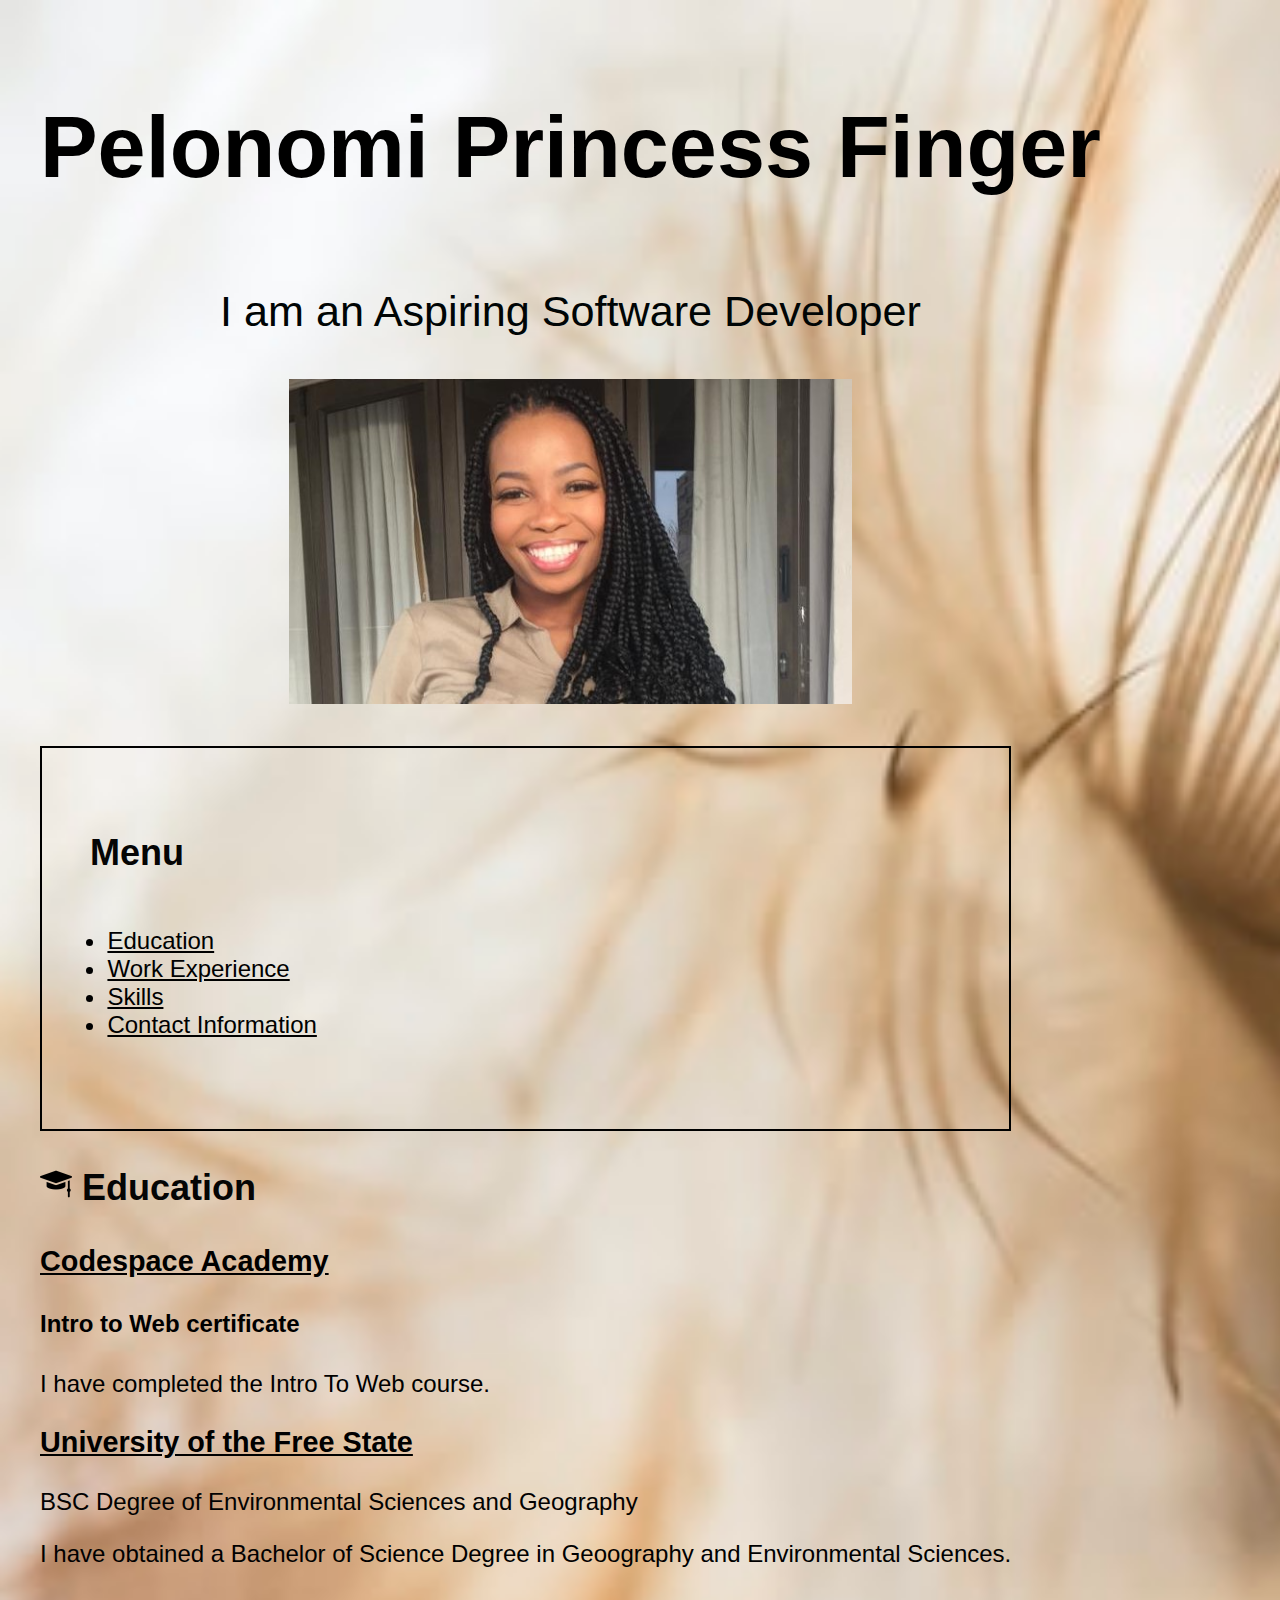
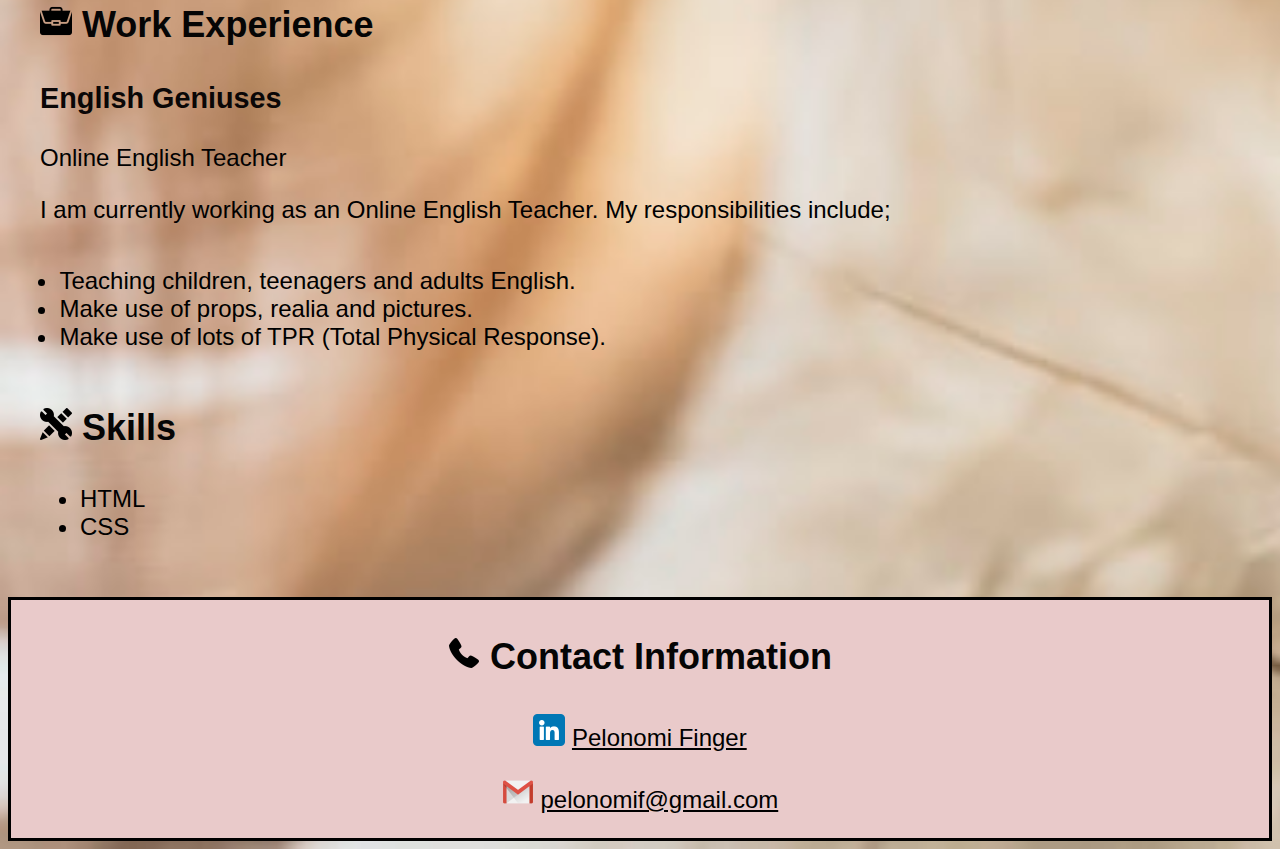
==== resume 10.html @ 1410f269 "Added bootstrap cards and their respective classes" ====
<!DOCTYPE html>
<html>
<head>
    <meta charset="utf-8">
    <meta name="viewport" content="width=device-width, initial-scale=1.0">
    <title> Pelonomi's Resume</title>

    <link href="https://cdn.jsdelivr.net/npm/bootstrap@5.1.3/dist/css/bootstrap.min.css" rel="stylesheet" integrity="sha384-1BmE4kWBq78iYhFldvKuhfTAU6auU8tT94WrHftjDbrCEXSU1oBoqyl2QvZ6jIW3" crossorigin="anonymous">
    
    
    <link rel="stylesheet" type="text/css" href="css\stylesheet.css">
    
    
</head>
<style>
        body{
            background-image: url("images/angel.jpg");
            background-repeat: no-repeat;
            background-size: cover;
        }
</style>   

<body>
   
   <div class="container">
        <div class="profile"> 
            <header id="heading">
                <h1 class="display-2">Pelonomi Princess Finger</h1>   
                    <p class="selfintro"> I am an Aspiring Software Developer</p>
                    
                        <picture>
                            <source media="(max-width:700px)" srcset="images\Pelo-small.jpeg">
                            <source media="(max-width:1200px)" srcset="images\Pelo-medium.jpeg">
                            <img src="images\Pelo-large.jpeg"  class="img-fluid" alt="Pelonomi's Profile Photo"  >
                        </picture>
            </header> 
        </div>
  </div>
</body>



<main class="main">
 
 <div class="container"> 
   <div class="row">  


    <div class="sidebar">   
      <aside class="col-sm-4">
    
        <nav>
                <p>
                    <p class="h2" id="Menu">Menu</p>
                        <ul class="navmenu">
                            <li> <a href="#education">Education</a></li>
                            <li> <a href="#workexperience">Work Experience</a></li>
                            <li> <a href="#skills">Skills</a></li>
                            <li> <a href="#contactinformation">Contact Information</a></li>
                        </ul>
                </p>
            
        </nav> 
      </aside>
    </div>
  

    
      
        <article class="col-md-8">
            <div class="mt-md-5" >   
                
                    
                    <p class="h2" id="education"><img class="icons float-left" src="images\mortarboard.png"> Education</p>
                        <p class="h3"><a href="https://www.codespace.co.za/" target="_blank" >Codespace Academy </a> </p>
                            <h4>Intro to Web certificate</h4>
                                <p> I have completed the Intro To Web course.</p> 
                        <p class="h3"> <a href="https://www.ufs.ac.za/" target="_blank">University of the Free State </a> </p>
                            <p class="h4">BSC Degree of Environmental Sciences and Geography</p>
                                <p>I have obtained a Bachelor of Science Degree in Geoography and Environmental Sciences. </p>
    
                    <p class="h2"  id="workexperience"><img class="icons float-left" src="images\portfolio.png"> Work Experience</p>
                        <p class="h3">English Geniuses</p>   
                            <p class="h4"> Online English Teacher</p>
                                <p>I am currently working as an Online English Teacher. My responsibilities include; </p> 
                                   
                                    <ul class="list-unstyled"> 
                                        <li> Teaching children, teenagers and adults English. </li>
                                        <li> Make use of props, realia and pictures.</li>  
                                        <li> Make use of lots of TPR (Total Physical Response).</li> 
                                    </ul>
            <div class="card">
                    <p class="h2" id="skills"><img class="icons float-left" src="images\skills.png"> Skills</p>
                            <ul class="list-group list-group-flush">    
                                <li class="list-group-item">HTML</li>
                                <li class="list-group-item">CSS</li>
                            </ul>
            
            </div>
            </article>
    </div>
  </div>  
 
</main>         
<footer>
    <div class="container">  
      <div class="card">
        <div class="card-body">
             

                <p class="h2"  id="contactinformation"> <img class="icons" src="images\phone-call.png"> Contact Information</p>
                <p><img class="icons" src="images\linkedin.png" width="20" height="20"> <a href="https://www.linkedin.com/in/pelonomi-finger-825265156/" target="_blank"> Pelonomi Finger</a> </p>
                <p><img class="icons" src="images\gmail.png" width="20" height="20"> <a href="mailto:mailto:pelonomif@gmail.com" target="_blank"> pelonomif@gmail.com</a></p>
      
            
        </div>
      </div> 
    </div> 
</footer>

        
    <script src="https://cdn.jsdelivr.net/npm/bootstrap@5.1.3/dist/js/bootstrap.bundle.min.js" integrity="sha384-ka7Sk0Gln4gmtz2MlQnikT1wXgYsOg+OMhuP+IlRH9sENBO0LRn5q+8nbTov4+1p" crossorigin="anonymous"></script>
    </body>
    
</html>
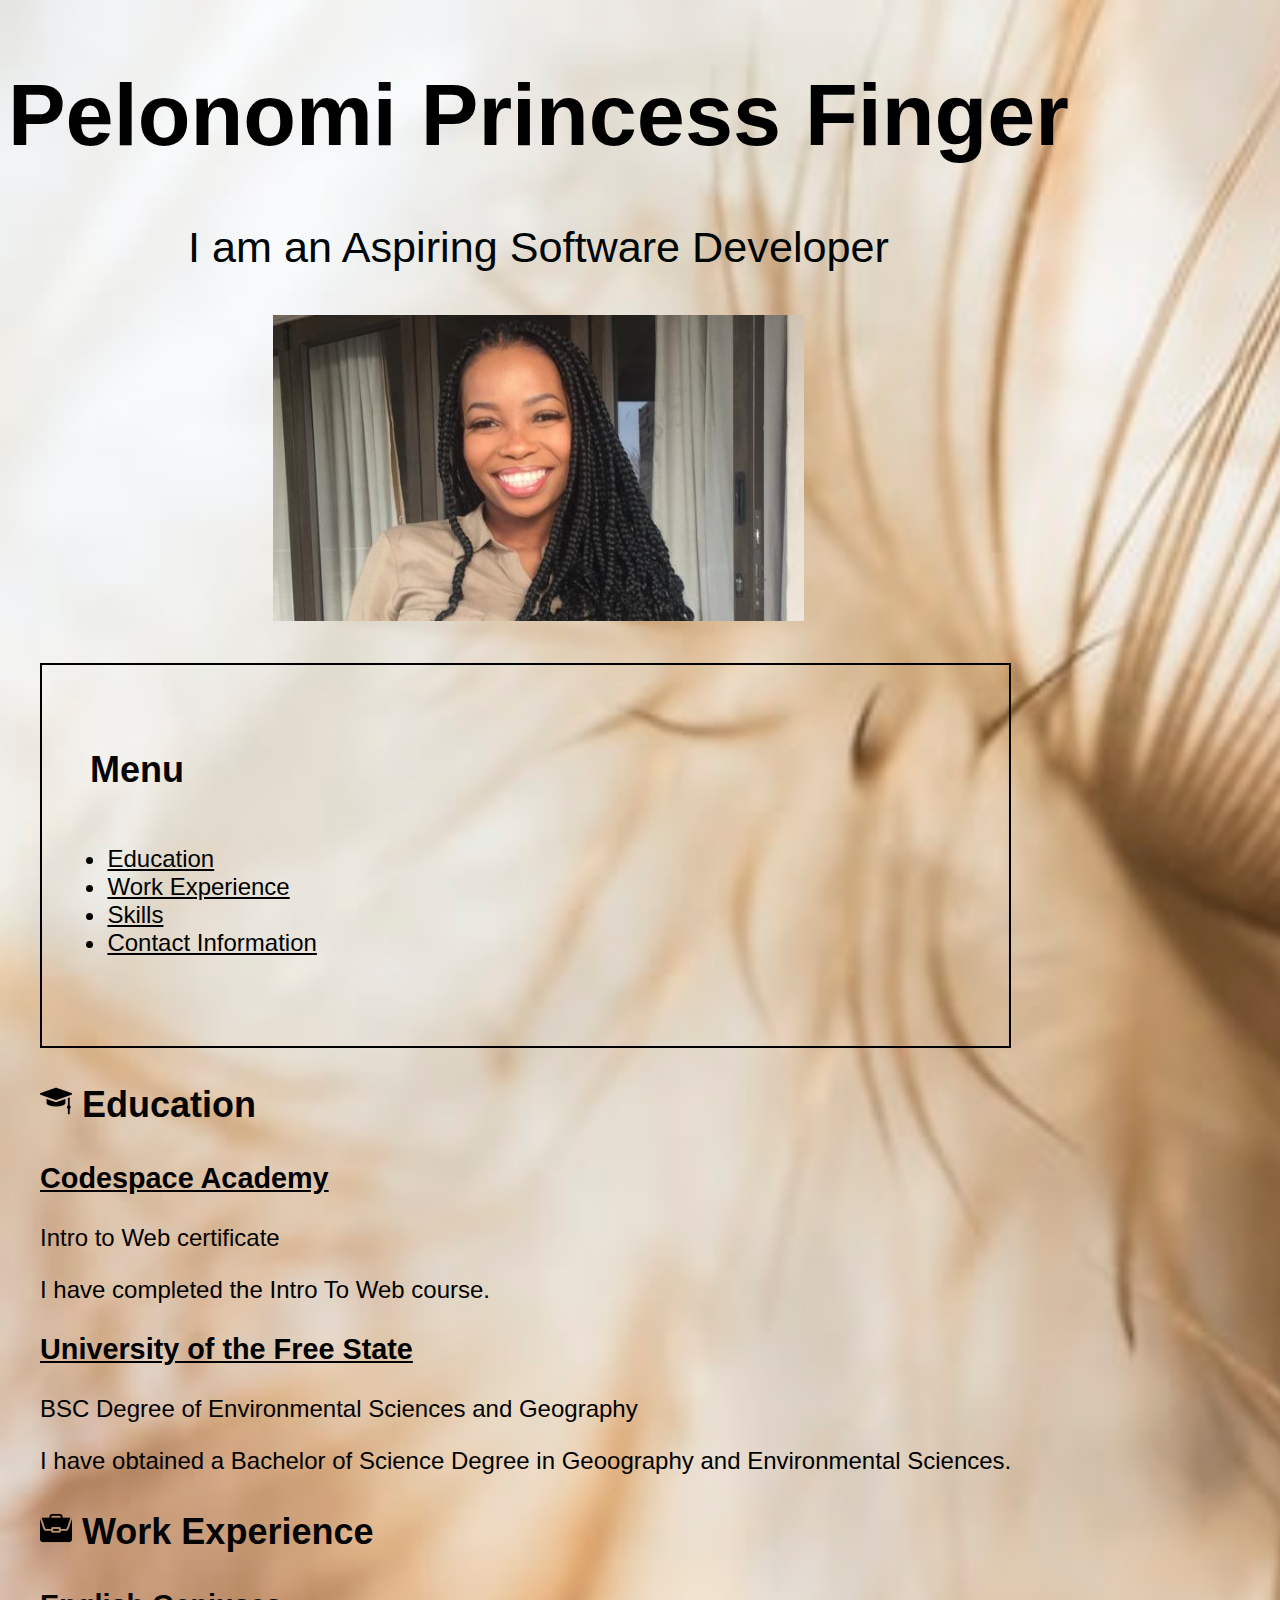
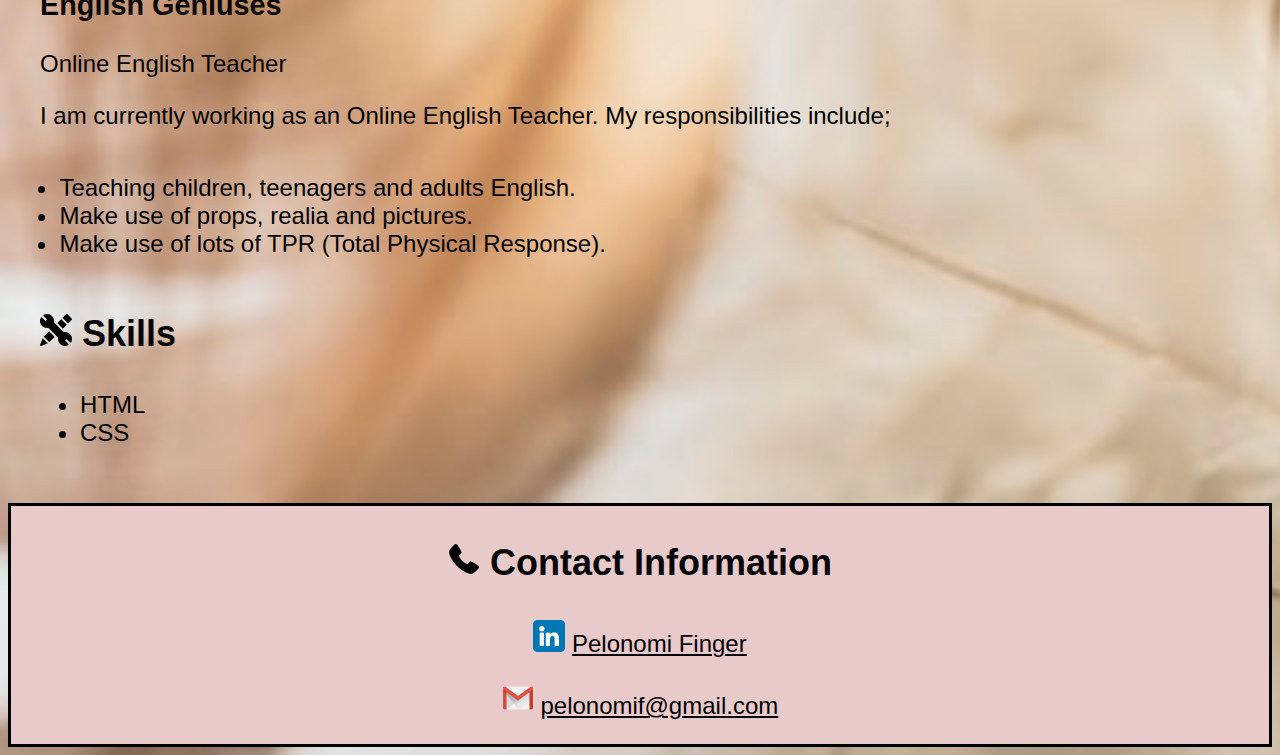
==== commit fda1bca3: "Added bootstrap's jumbotron classes" ====
--- a/resume 10.html
+++ b/resume 10.html
@@ -21,21 +21,22 @@
 </style>   
 
 <body>
-   
-   <div class="container">
-        <div class="profile"> 
-            <header id="heading">
-                <h1 class="display-2">Pelonomi Princess Finger</h1>   
-                    <p class="selfintro"> I am an Aspiring Software Developer</p>
-                    
-                        <picture>
-                            <source media="(max-width:700px)" srcset="images\Pelo-small.jpeg">
-                            <source media="(max-width:1200px)" srcset="images\Pelo-medium.jpeg">
-                            <img src="images\Pelo-large.jpeg"  class="img-fluid" alt="Pelonomi's Profile Photo"  >
-                        </picture>
-            </header> 
+    <div class="jumbotron jumbotron-fluid">    
+        <div class="container">
+                <div class="profile"> 
+                    <header id="heading">
+                        <h1 class="display-1">Pelonomi Princess Finger</h1>   
+                            <p class="selfintro"> I am an Aspiring Software Developer</p>
+                            
+                                <picture>
+                                    <source media="(max-width:700px)" srcset="images\Pelo-small.jpeg">
+                                    <source media="(max-width:1200px)" srcset="images\Pelo-medium.jpeg">
+                                    <img src="images\Pelo-large.jpeg"  class="img-fluid" alt="Pelonomi's Profile Photo"  >
+                                </picture>
+                    </header> 
+                </div>
         </div>
-  </div>
+    </div>
 </body>
 
 
@@ -73,7 +74,7 @@
                     
                     <p class="h2" id="education"><img class="icons float-left" src="images\mortarboard.png"> Education</p>
                         <p class="h3"><a href="https://www.codespace.co.za/" target="_blank" >Codespace Academy </a> </p>
-                            <h4>Intro to Web certificate</h4>
+                            <p class="h4">Intro to Web certificate</p>
                                 <p> I have completed the Intro To Web course.</p> 
                         <p class="h3"> <a href="https://www.ufs.ac.za/" target="_blank">University of the Free State </a> </p>
                             <p class="h4">BSC Degree of Environmental Sciences and Geography</p>
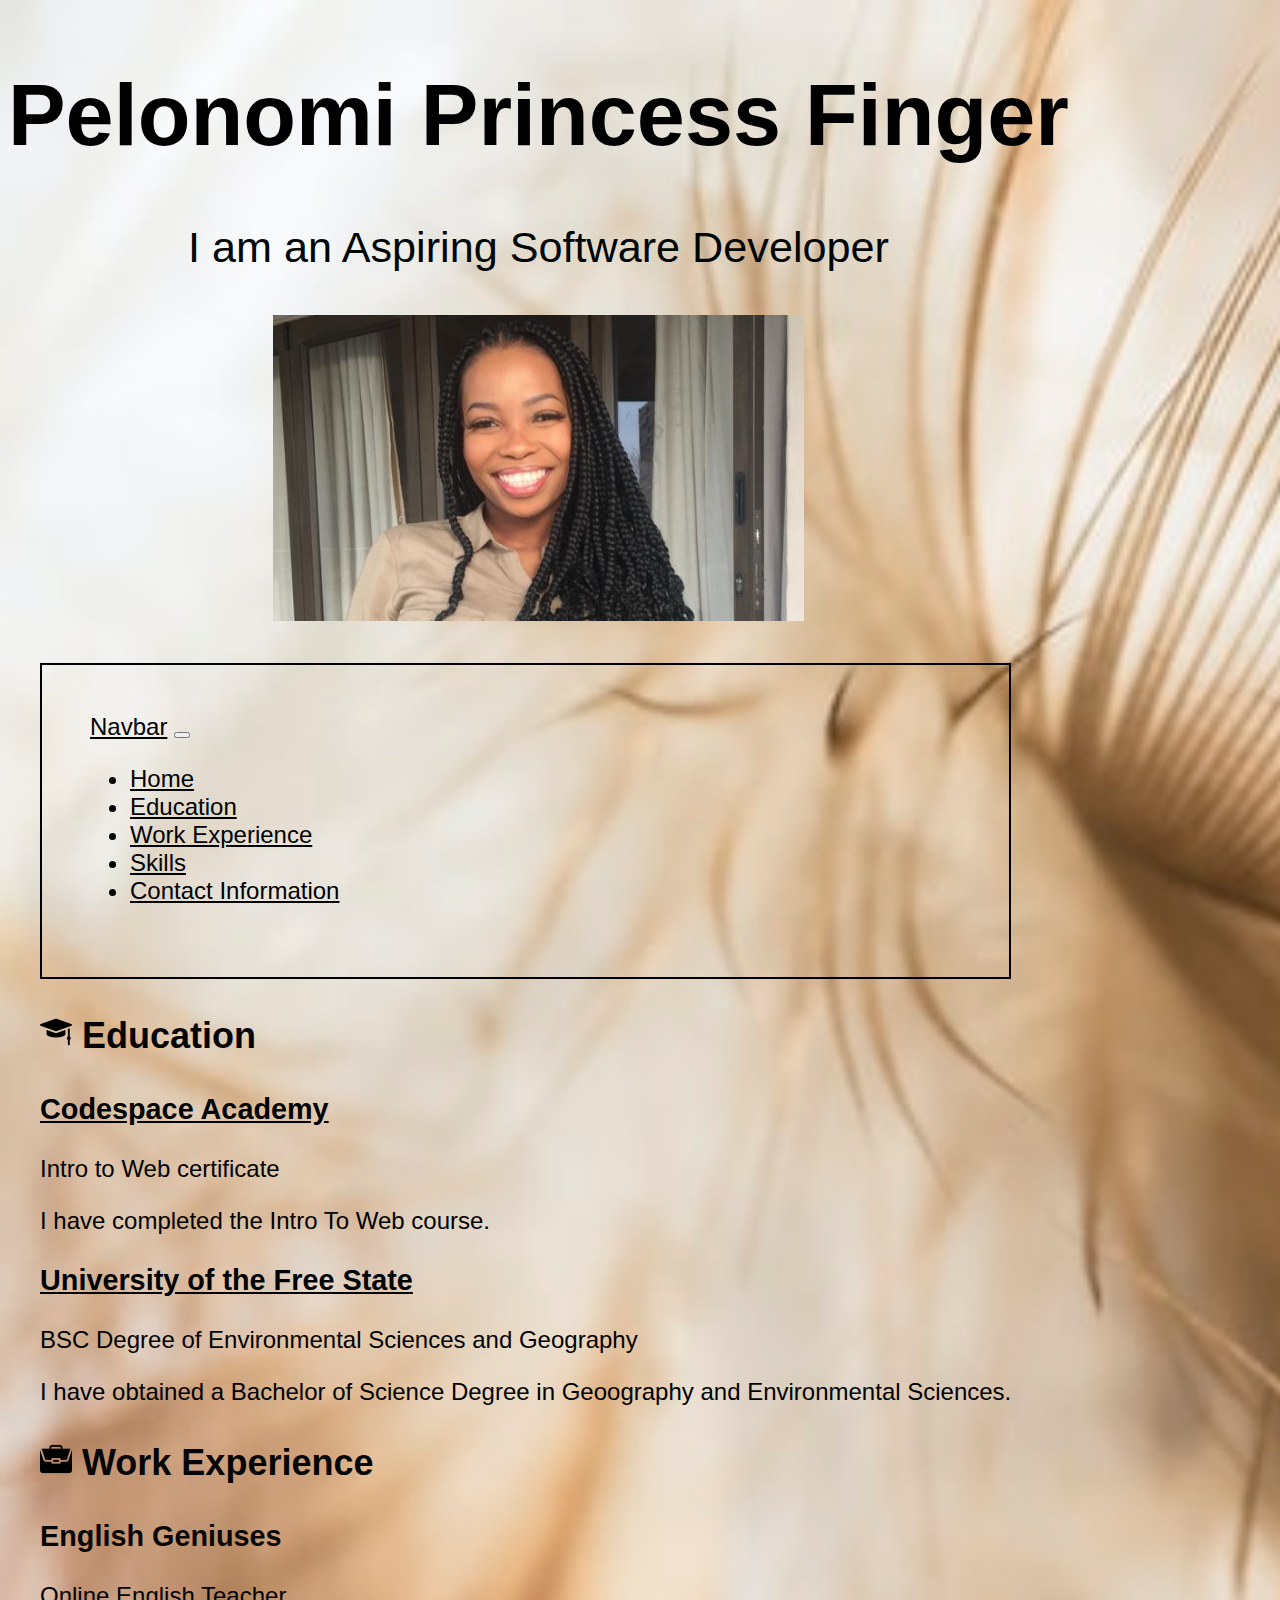
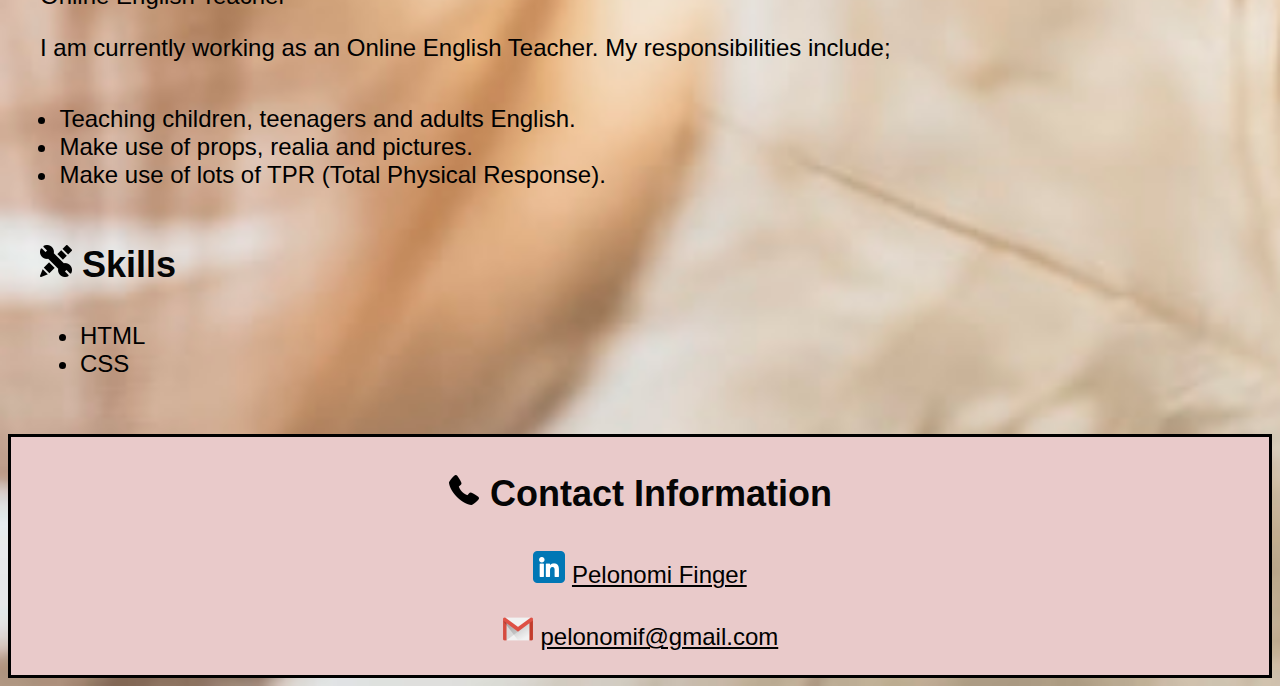
==== commit a5fb2f00: "Added navbar" ====
--- a/resume 10.html
+++ b/resume 10.html
@@ -50,17 +50,30 @@
     <div class="sidebar">   
       <aside class="col-sm-4">
     
-        <nav>
-                <p>
-                    <p class="h2" id="Menu">Menu</p>
-                        <ul class="navmenu">
-                            <li> <a href="#education">Education</a></li>
-                            <li> <a href="#workexperience">Work Experience</a></li>
-                            <li> <a href="#skills">Skills</a></li>
-                            <li> <a href="#contactinformation">Contact Information</a></li>
-                        </ul>
-                </p>
-            
+        <nav class="navbar navbar-expand-lg navbar-light bg-light">
+            <a class="navbar-brand" href="#">Navbar</a>
+            <button class="navbar-toggler" type="button" data-toggle="collapse" data-target="#navbarNavDropDown" aria-controls="navbarNavDropDown" aria-expanded="false" aria-label="Toggle navigation">
+                <span class="navbar-toggler-icon"></span>
+            </button>
+                <ul class="nav nav-pills"> 
+                    <li class="nav-item active">
+                        <a class="nav-link" href="#">Home</a>
+                    </li>       
+                    <li class="nav-item">
+                        <a class="nav-link" href="#education">Education</a>
+                    </li>        
+                    <li class="nav-item">
+                        <a class="nav-link" href="#workexperience">Work Experience</a>
+                    </li>        
+                    <li class="nav-item">
+                        <a class="nav-link" href="#skills">Skills</a>
+                    </li>        
+                    <li class="nav-item">
+                        <a class="nav-link" href="#contactinformation">Contact Information</a>
+                    </li>        
+                </ul>
+              
+
         </nav> 
       </aside>
     </div>
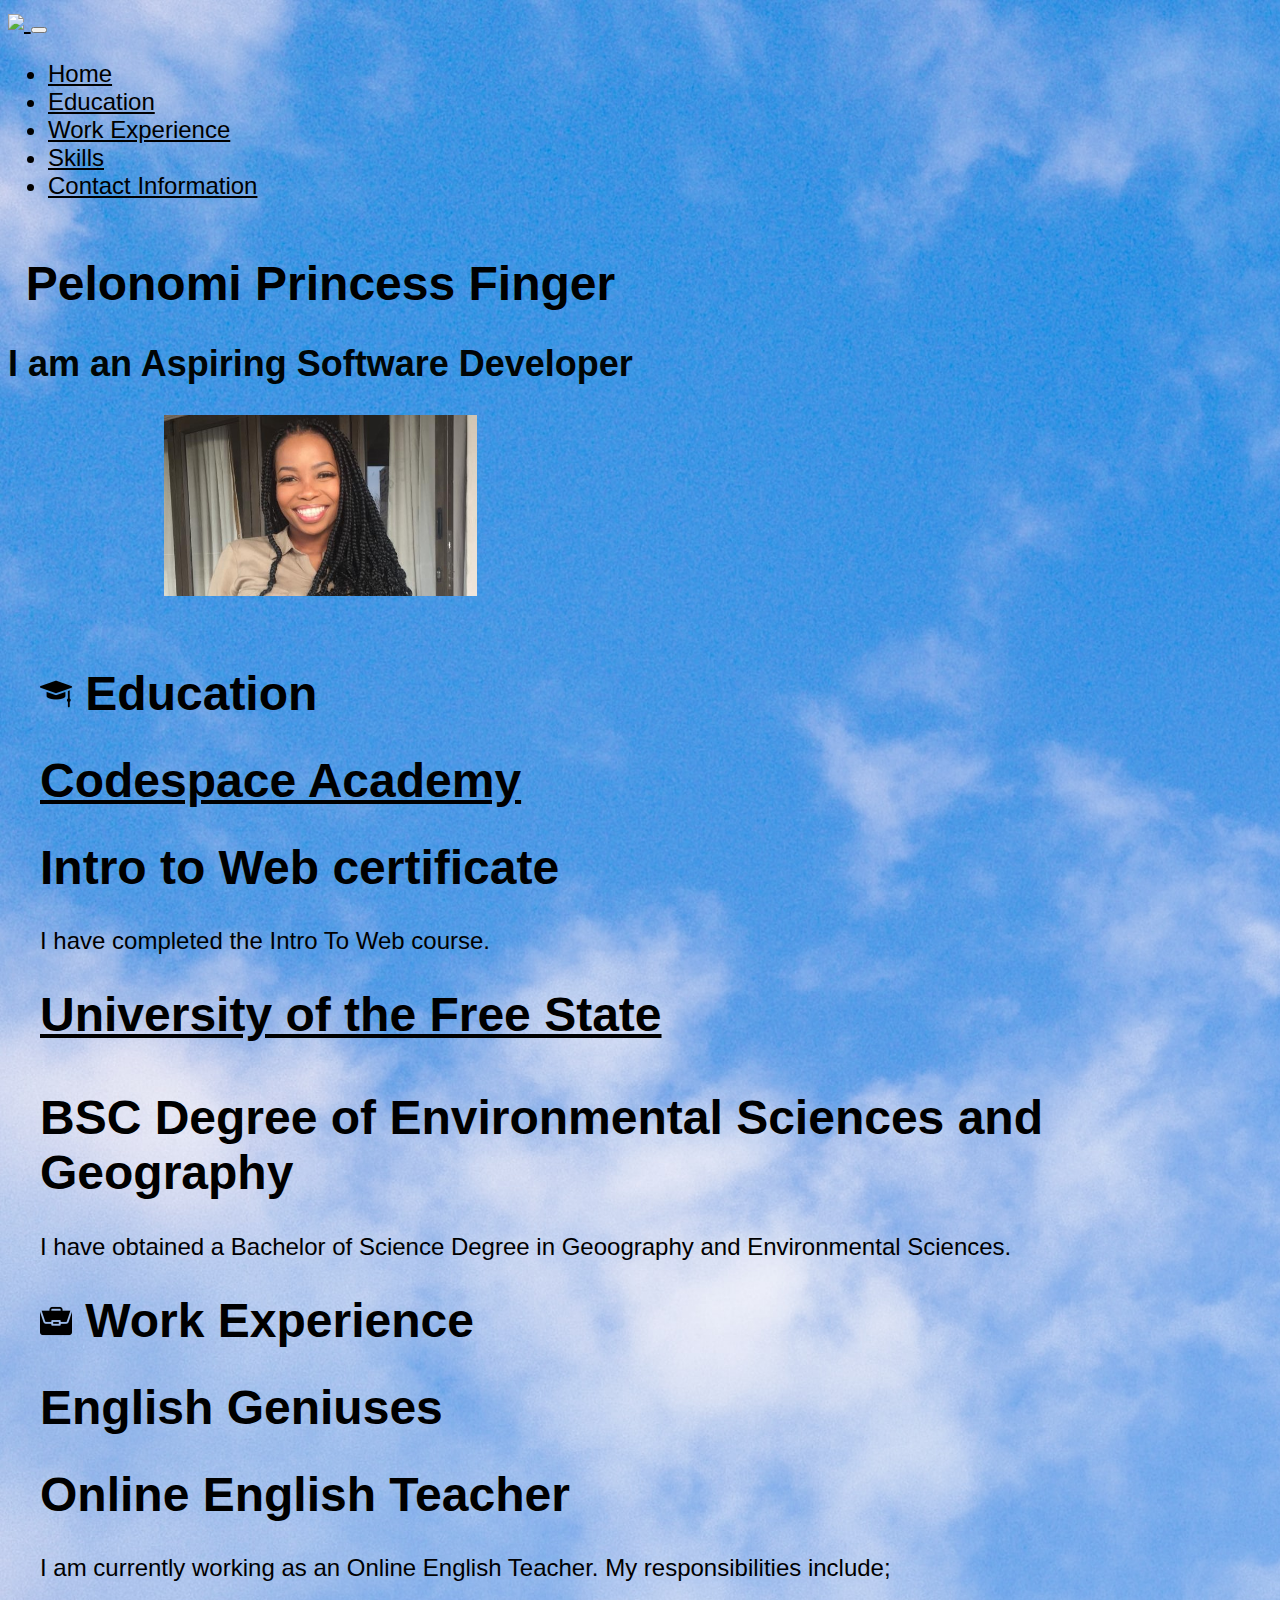
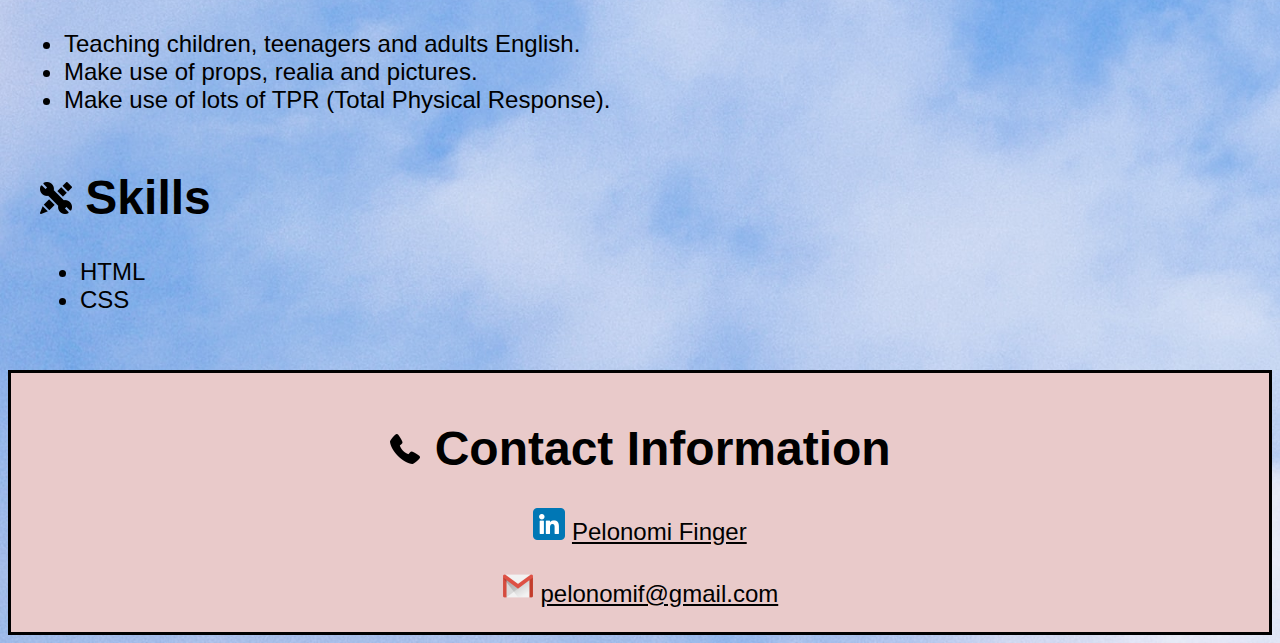
==== commit bc43de49: "Added background image to css and edited the navbar" ====
--- a/resume 10.html
+++ b/resume 10.html
@@ -10,15 +10,43 @@
     
     <link rel="stylesheet" type="text/css" href="css\stylesheet.css">
     
-    
+      
 </head>
-<style>
-        body{
-            background-image: url("images/angel.jpg");
-            background-repeat: no-repeat;
-            background-size: cover;
-        }
-</style>   
+
+
+
+<nav class="navbar navbar-expand-lg navbar-light bg-light">
+    <div class="container-fluid">
+      <a class="navbar-brand" href="#"><img src="/images/Pelonomi.jpeg"</a>
+      <button class="navbar-toggler" type="button" data-bs-toggle="collapse" data-bs-target="#navbarNav" aria-controls="navbarNav" aria-expanded="false" aria-label="Toggle navigation">
+        <span class="navbar-toggler-icon"></span>
+      </button>
+      <div class="collapse navbar-collapse" id="navbarNav">
+        <ul class="navbar-nav">
+          <li class="nav-item">
+            <a class="nav-link active" aria-current="page" href="#home">Home</a>
+          </li>
+          <li class="nav-item">
+            <a class="nav-link" href="#education">Education</a>
+          </li>
+          <li class="nav-item">
+            <a class="nav-link" href="#work-experience">Work Experience </a>
+          </li>
+          <li class="nav-item">
+            <a class="nav-link" href="#skills">Skills</a>
+          </li>
+          <li class="nav-item">
+            <a class="nav-link" href="#contact-information">Contact Information</a>
+          </li>
+        </ul>
+      </div>
+    </div>
+  </nav>
+
+
+
+
+
 
 <body>
     <div class="jumbotron jumbotron-fluid">    
@@ -26,7 +54,7 @@
                 <div class="profile"> 
                     <header id="heading">
                         <h1 class="display-1">Pelonomi Princess Finger</h1>   
-                            <p class="selfintro"> I am an Aspiring Software Developer</p>
+                            <h2 class="selfintro"> I am an Aspiring Software Developer</h2>
                             
                                 <picture>
                                     <source media="(max-width:700px)" srcset="images\Pelo-small.jpeg">
@@ -40,62 +68,27 @@
 </body>
 
 
+ 
 
+  
 <main class="main">
- 
- <div class="container"> 
-   <div class="row">  
-
-
-    <div class="sidebar">   
-      <aside class="col-sm-4">
-    
-        <nav class="navbar navbar-expand-lg navbar-light bg-light">
-            <a class="navbar-brand" href="#">Navbar</a>
-            <button class="navbar-toggler" type="button" data-toggle="collapse" data-target="#navbarNavDropDown" aria-controls="navbarNavDropDown" aria-expanded="false" aria-label="Toggle navigation">
-                <span class="navbar-toggler-icon"></span>
-            </button>
-                <ul class="nav nav-pills"> 
-                    <li class="nav-item active">
-                        <a class="nav-link" href="#">Home</a>
-                    </li>       
-                    <li class="nav-item">
-                        <a class="nav-link" href="#education">Education</a>
-                    </li>        
-                    <li class="nav-item">
-                        <a class="nav-link" href="#workexperience">Work Experience</a>
-                    </li>        
-                    <li class="nav-item">
-                        <a class="nav-link" href="#skills">Skills</a>
-                    </li>        
-                    <li class="nav-item">
-                        <a class="nav-link" href="#contactinformation">Contact Information</a>
-                    </li>        
-                </ul>
-              
-
-        </nav> 
-      </aside>
-    </div>
-  
-
     
       
         <article class="col-md-8">
             <div class="mt-md-5" >   
                 
                     
-                    <p class="h2" id="education"><img class="icons float-left" src="images\mortarboard.png"> Education</p>
-                        <p class="h3"><a href="https://www.codespace.co.za/" target="_blank" >Codespace Academy </a> </p>
-                            <p class="h4">Intro to Web certificate</p>
+                    <h1 class="display-4" id="education"><img class="icons float-left" src="images\mortarboard.png"> Education</h1>
+                        <h1 class="display-5"><a href="https://www.codespace.co.za/" target="_blank" >Codespace Academy </a> </h1>
+                            <h1 class="display-6">Intro to Web certificate</h1>
                                 <p> I have completed the Intro To Web course.</p> 
-                        <p class="h3"> <a href="https://www.ufs.ac.za/" target="_blank">University of the Free State </a> </p>
-                            <p class="h4">BSC Degree of Environmental Sciences and Geography</p>
+                        <h1 class="display-5 $display-font-weight: 5rem; "> <a href="https://www.ufs.ac.za/" target="_blank">University of the Free State </a> </p>
+                            <h1 class="display-6">BSC Degree of Environmental Sciences and Geography</h1>
                                 <p>I have obtained a Bachelor of Science Degree in Geoography and Environmental Sciences. </p>
     
-                    <p class="h2"  id="workexperience"><img class="icons float-left" src="images\portfolio.png"> Work Experience</p>
-                        <p class="h3">English Geniuses</p>   
-                            <p class="h4"> Online English Teacher</p>
+                    <h1 class="display-4" id="work-experience"><img class="icons float-left" src="images\portfolio.png"> Work Experience</h1>
+                        <h1 class="display-5">English Geniuses</h1>   
+                            <h1 class="display-6"> Online English Teacher</h1>
                                 <p>I am currently working as an Online English Teacher. My responsibilities include; </p> 
                                    
                                     <ul class="list-unstyled"> 
@@ -104,7 +97,7 @@
                                         <li> Make use of lots of TPR (Total Physical Response).</li> 
                                     </ul>
             <div class="card">
-                    <p class="h2" id="skills"><img class="icons float-left" src="images\skills.png"> Skills</p>
+                    <h1 class="display-4" id="skills"><img class="icons float-left" src="images\skills.png"> Skills</h1>
                             <ul class="list-group list-group-flush">    
                                 <li class="list-group-item">HTML</li>
                                 <li class="list-group-item">CSS</li>
@@ -120,12 +113,12 @@
     <div class="container">  
       <div class="card">
         <div class="card-body">
-             
+            <div class="box">
 
-                <p class="h2"  id="contactinformation"> <img class="icons" src="images\phone-call.png"> Contact Information</p>
+                <h1 class="display-4" id="contact-information"> <img class="icons" src="images\phone-call.png"> Contact Information</h1>
                 <p><img class="icons" src="images\linkedin.png" width="20" height="20"> <a href="https://www.linkedin.com/in/pelonomi-finger-825265156/" target="_blank"> Pelonomi Finger</a> </p>
                 <p><img class="icons" src="images\gmail.png" width="20" height="20"> <a href="mailto:mailto:pelonomif@gmail.com" target="_blank"> pelonomif@gmail.com</a></p>
-      
+            </div>
             
         </div>
       </div> 
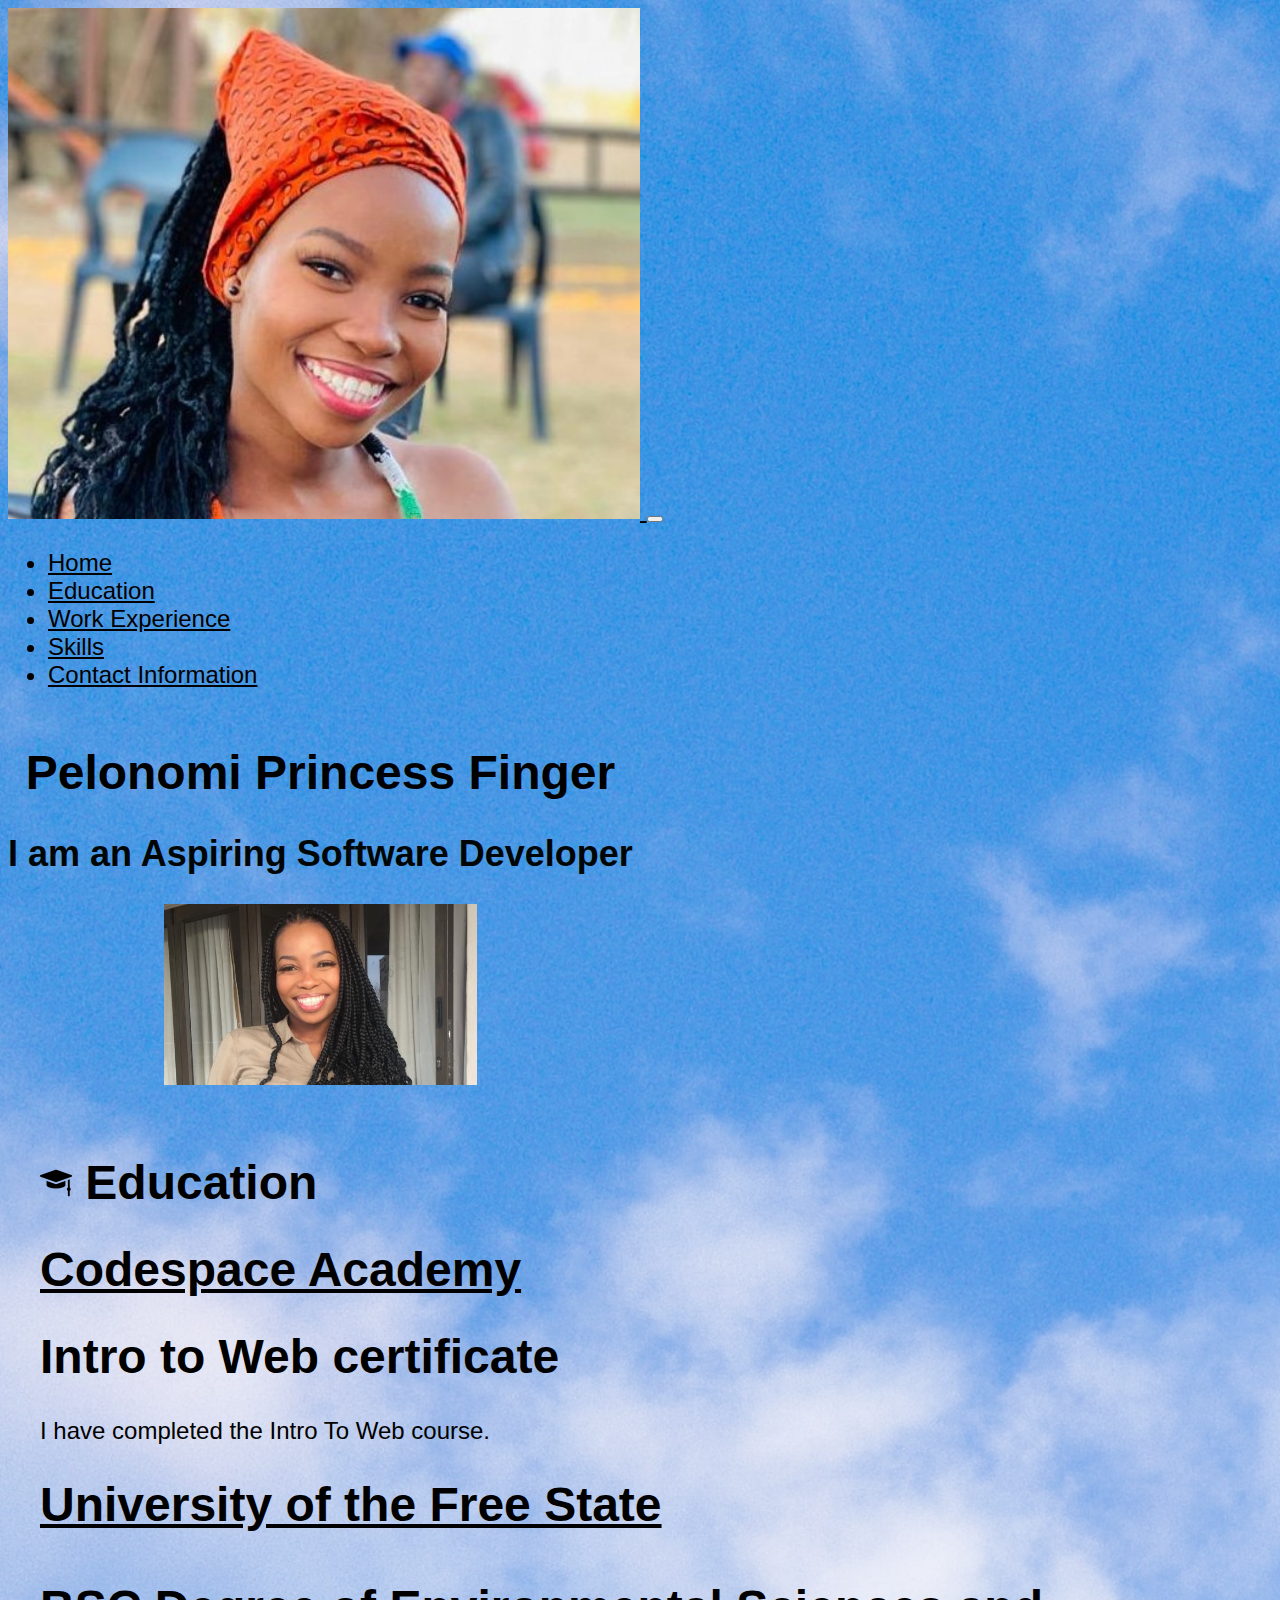
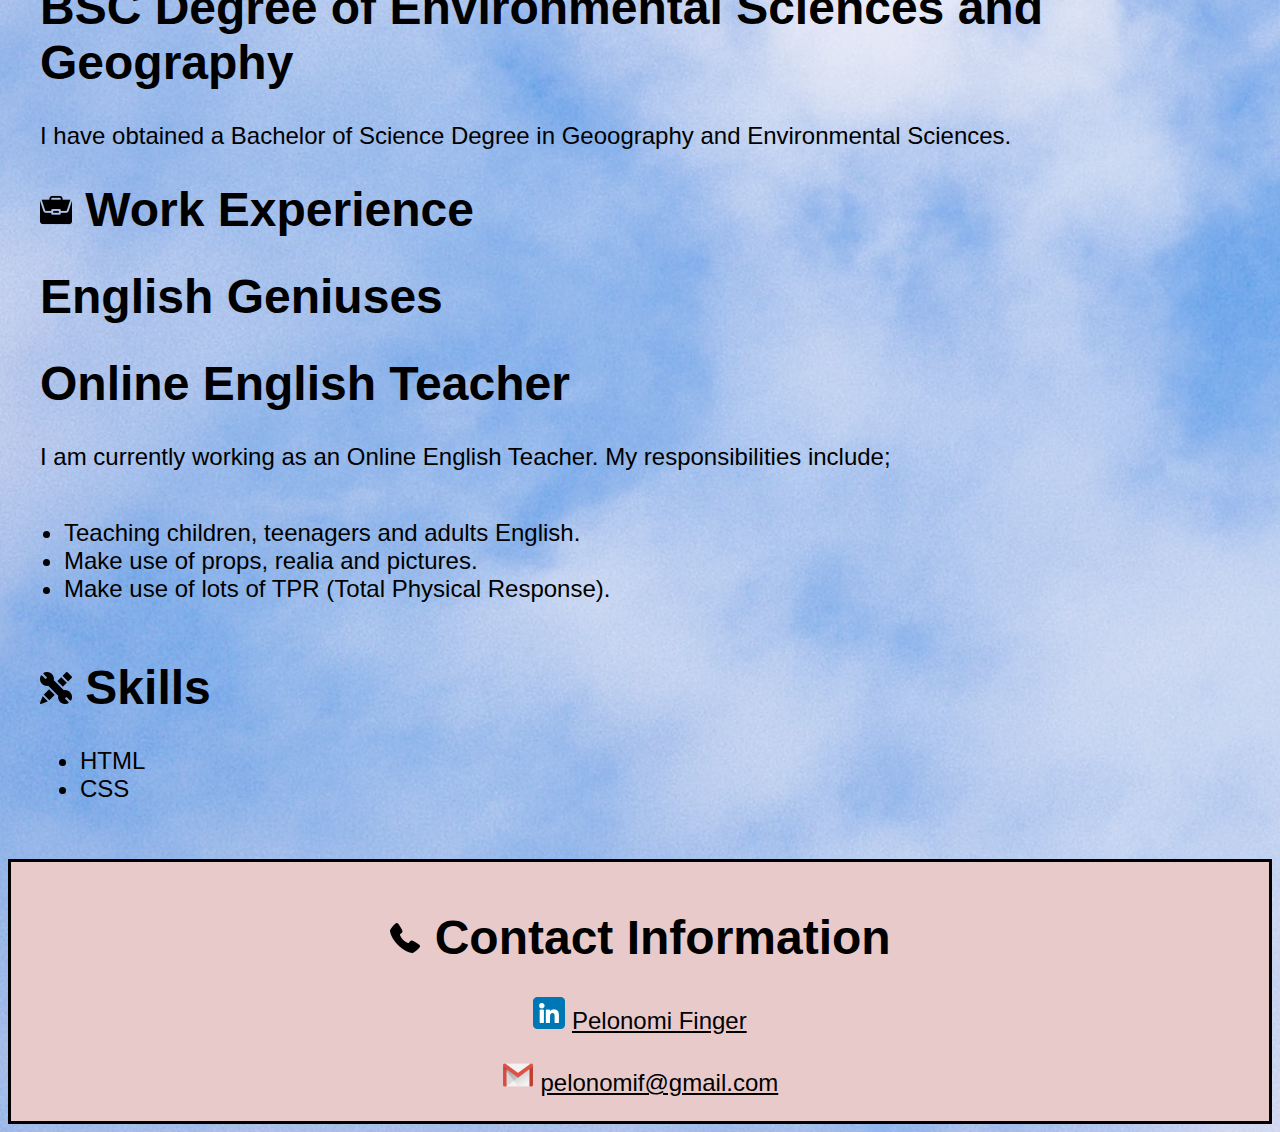
==== commit c931ac1b: "Added image for navbar" ====
--- a/resume 10.html
+++ b/resume 10.html
@@ -17,7 +17,7 @@
 
 <nav class="navbar navbar-expand-lg navbar-light bg-light">
     <div class="container-fluid">
-      <a class="navbar-brand" href="#"><img src="/images/Pelonomi.jpeg"</a>
+      <a class="navbar-brand" href="#"><img src="/images/Pelonomi.jpeg" class="rounded-circle"> </a>
       <button class="navbar-toggler" type="button" data-bs-toggle="collapse" data-bs-target="#navbarNav" aria-controls="navbarNav" aria-expanded="false" aria-label="Toggle navigation">
         <span class="navbar-toggler-icon"></span>
       </button>
@@ -44,11 +44,11 @@
   </nav>
 
 
+<body>
 
 
 
 
-<body>
     <div class="jumbotron jumbotron-fluid">    
         <div class="container">
                 <div class="profile"> 
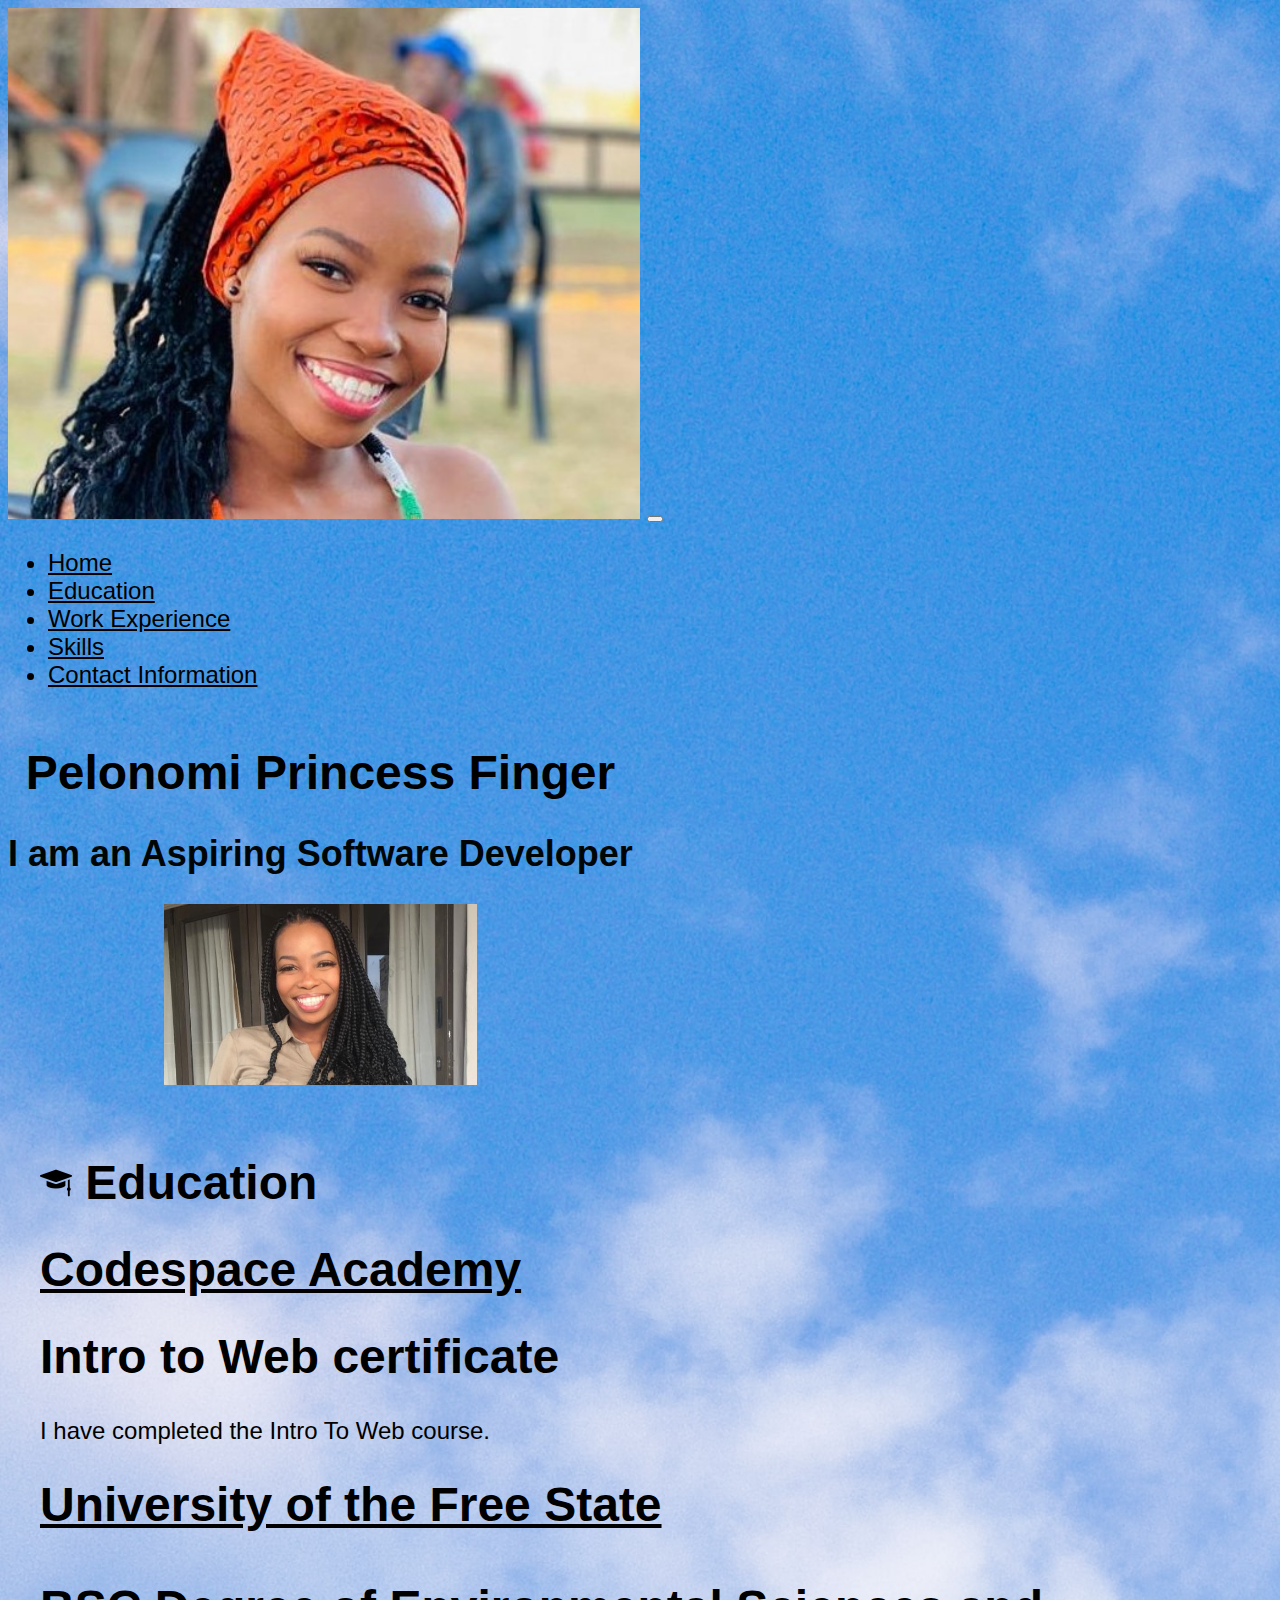
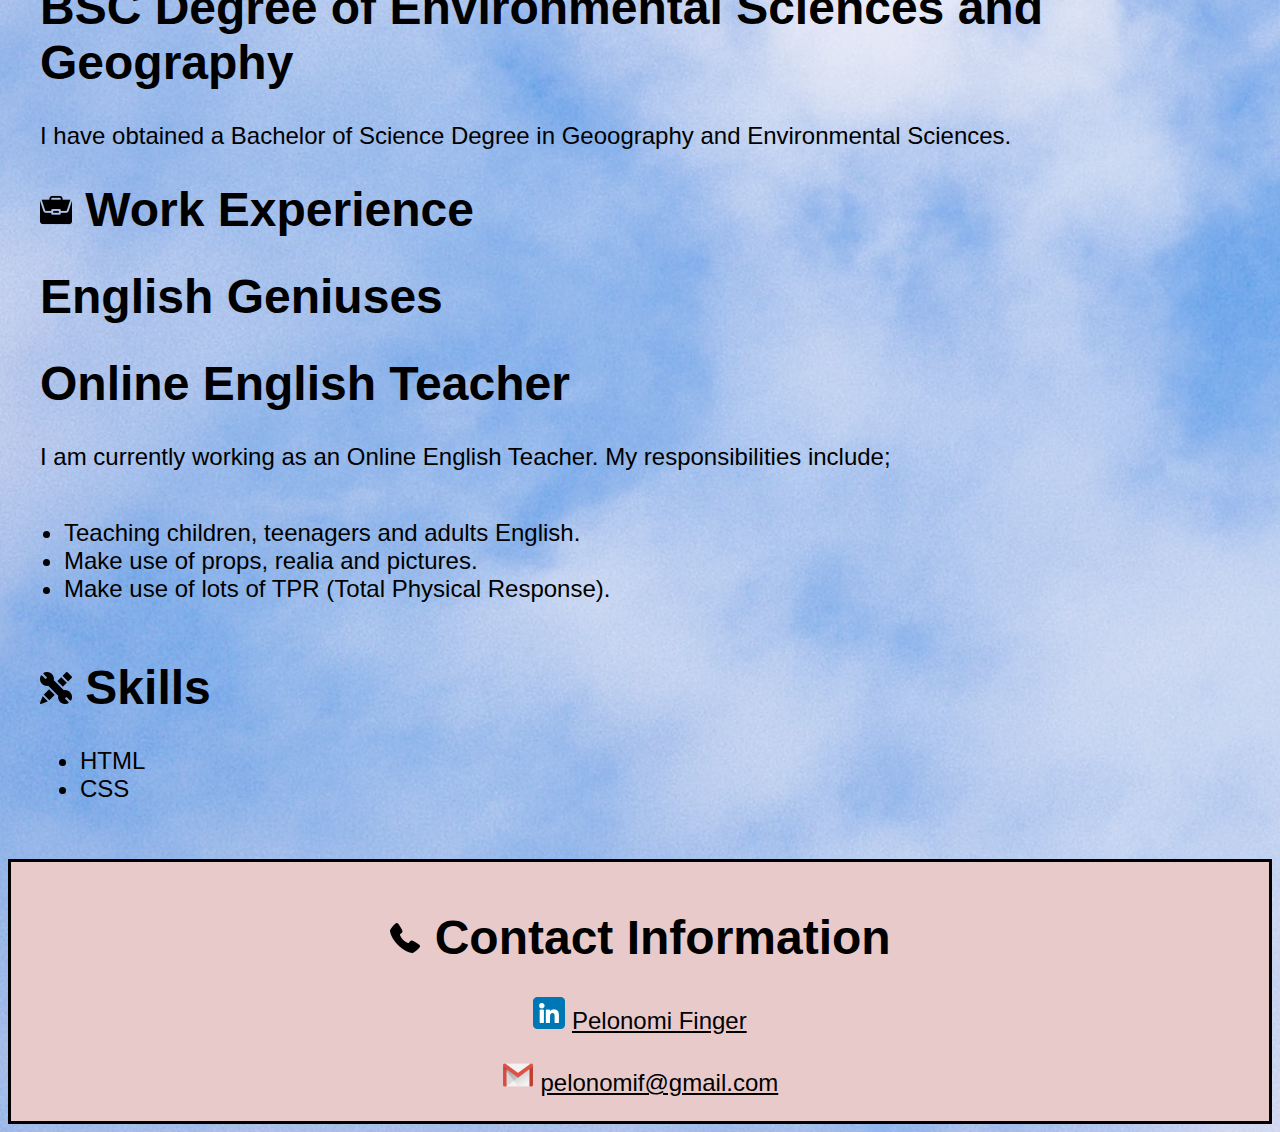
==== commit c0493607: "Added padding and margins" ====
--- a/resume 10.html
+++ b/resume 10.html
@@ -17,7 +17,7 @@
 
 <nav class="navbar navbar-expand-lg navbar-light bg-light">
     <div class="container-fluid">
-      <a class="navbar-brand" href="#"><img src="/images/Pelonomi.jpeg" class="rounded-circle"> </a>
+      <a class="navbar-brand" href="#"><img src="/images/Pelonomi.jpeg" class="rounded-circle mx-auto w-25 h-25"></a>
       <button class="navbar-toggler" type="button" data-bs-toggle="collapse" data-bs-target="#navbarNav" aria-controls="navbarNav" aria-expanded="false" aria-label="Toggle navigation">
         <span class="navbar-toggler-icon"></span>
       </button>
@@ -51,9 +51,9 @@
 
     <div class="jumbotron jumbotron-fluid">    
         <div class="container">
-                <div class="profile"> 
+                <div class="profile position-relative ps-5 ms-5"> 
                     <header id="heading">
-                        <h1 class="display-1">Pelonomi Princess Finger</h1>   
+                        <h1 class="display-1 mt-4">Pelonomi Princess Finger</h1>   
                             <h2 class="selfintro"> I am an Aspiring Software Developer</h2>
                             
                                 <picture>
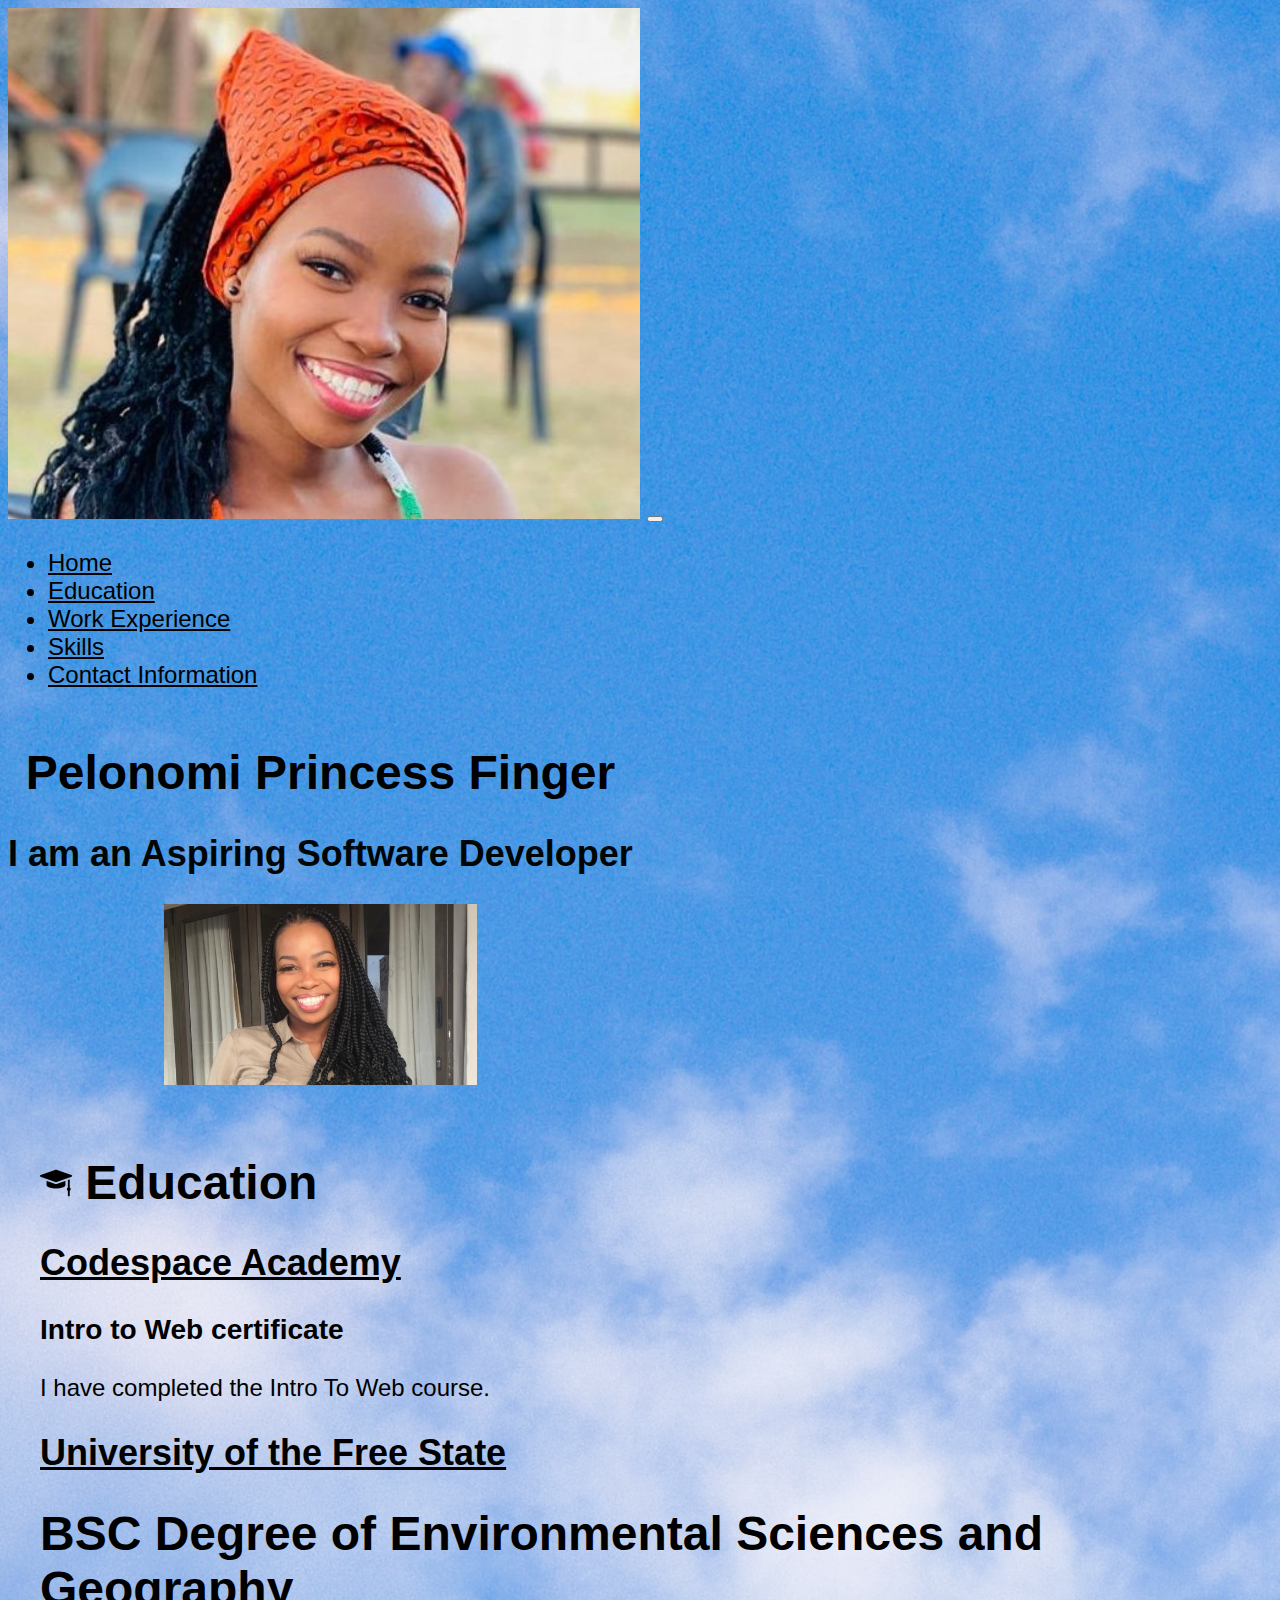
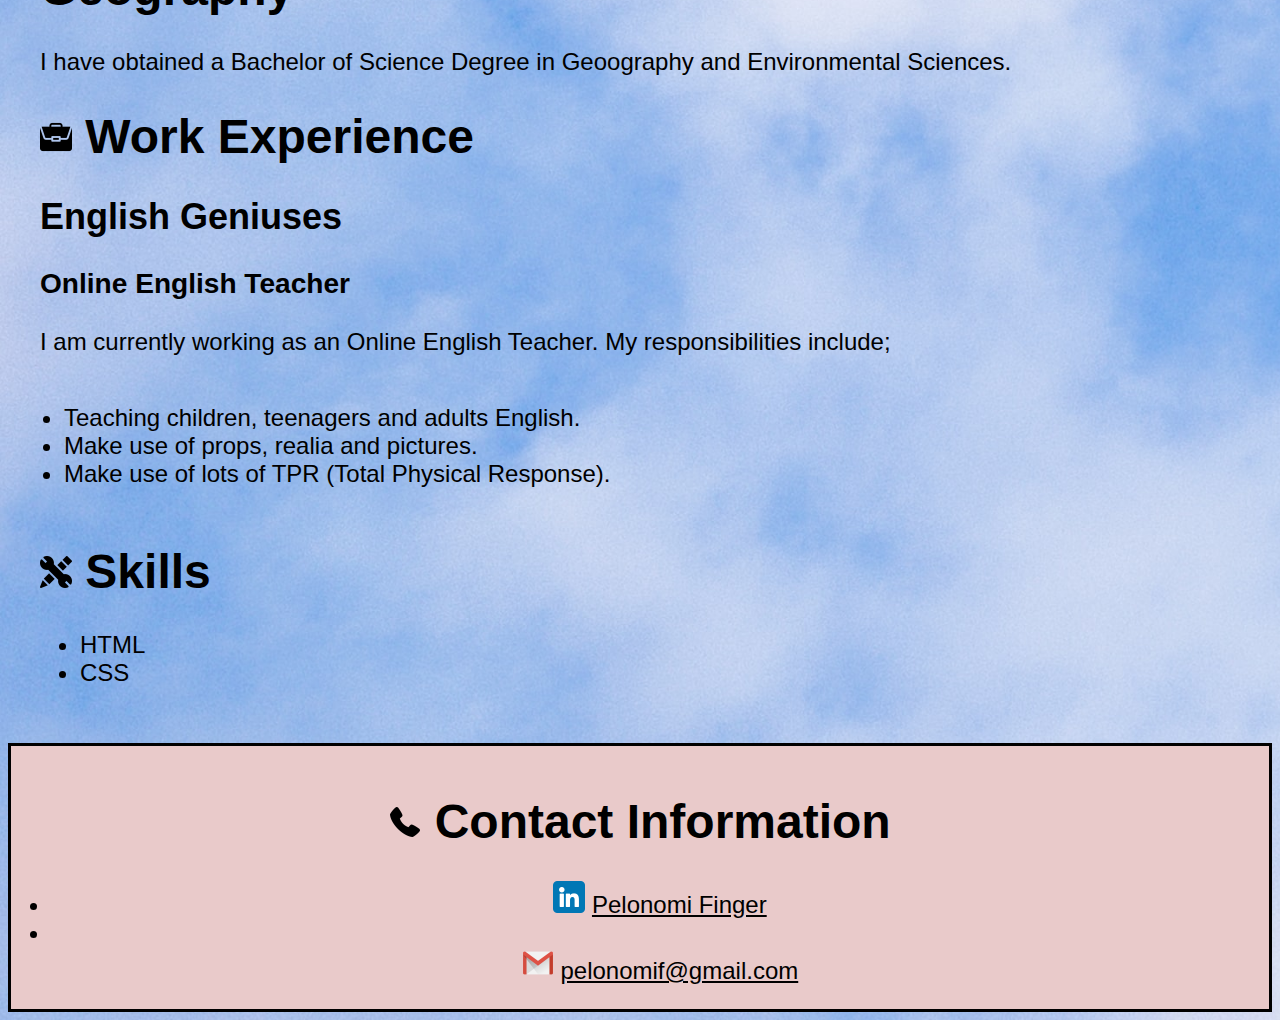
==== commit 46b47017: "Changed headings" ====
--- a/resume 10.html
+++ b/resume 10.html
@@ -53,13 +53,13 @@
         <div class="container">
                 <div class="profile position-relative ps-5 ms-5"> 
                     <header id="heading">
-                        <h1 class="display-1 mt-4">Pelonomi Princess Finger</h1>   
-                            <h2 class="selfintro"> I am an Aspiring Software Developer</h2>
+                        <h1 class="display-1 mt-4 fw-bold text-#000">Pelonomi Princess Finger</h1>   
+                            <h2 class="display-5 selfintro"> I am an Aspiring Software Developer</h2>
                             
                                 <picture>
                                     <source media="(max-width:700px)" srcset="images\Pelo-small.jpeg">
                                     <source media="(max-width:1200px)" srcset="images\Pelo-medium.jpeg">
-                                    <img src="images\Pelo-large.jpeg"  class="img-fluid" alt="Pelonomi's Profile Photo"  >
+                                    <img src="images\Pelo-large.jpeg"  class="img-fluid rounded-3" alt="Pelonomi's Profile Photo"  >
                                 </picture>
                     </header> 
                 </div>
@@ -78,17 +78,17 @@
             <div class="mt-md-5" >   
                 
                     
-                    <h1 class="display-4" id="education"><img class="icons float-left" src="images\mortarboard.png"> Education</h1>
-                        <h1 class="display-5"><a href="https://www.codespace.co.za/" target="_blank" >Codespace Academy </a> </h1>
-                            <h1 class="display-6">Intro to Web certificate</h1>
+                    <h1 class="display-4 fw-bold text-#000"><img class="icons float-left" src="images\mortarboard.png"> Education</h1>
+                        <h2 class="display-5"><a href="https://www.codespace.co.za/" target="_blank" >Codespace Academy </a> </h2>
+                            <h3 class="display-6">Intro to Web certificate</h3>
                                 <p> I have completed the Intro To Web course.</p> 
-                        <h1 class="display-5 $display-font-weight: 5rem; "> <a href="https://www.ufs.ac.za/" target="_blank">University of the Free State </a> </p>
+                        <h2 class="display-5 fw-5rem; "> <a href="https://www.ufs.ac.za/" target="_blank">University of the Free State </a> </h2>
                             <h1 class="display-6">BSC Degree of Environmental Sciences and Geography</h1>
                                 <p>I have obtained a Bachelor of Science Degree in Geoography and Environmental Sciences. </p>
     
-                    <h1 class="display-4" id="work-experience"><img class="icons float-left" src="images\portfolio.png"> Work Experience</h1>
-                        <h1 class="display-5">English Geniuses</h1>   
-                            <h1 class="display-6"> Online English Teacher</h1>
+                    <h1  class="display-4 fw-bold text-#000 "><img class="icons float-left" src="images\portfolio.png"> Work Experience</h1>
+                        <h2 class="display-5">English Geniuses</h2>   
+                            <h3 class="display-6">Online English Teacher</h3>
                                 <p>I am currently working as an Online English Teacher. My responsibilities include; </p> 
                                    
                                     <ul class="list-unstyled"> 
@@ -97,7 +97,7 @@
                                         <li> Make use of lots of TPR (Total Physical Response).</li> 
                                     </ul>
             <div class="card">
-                    <h1 class="display-4" id="skills"><img class="icons float-left" src="images\skills.png"> Skills</h1>
+                    <h1 class="display-4 fw-bold text-#000" id="skills"><img class="icons float-left" src="images\skills.png"> Skills</h1>
                             <ul class="list-group list-group-flush">    
                                 <li class="list-group-item">HTML</li>
                                 <li class="list-group-item">CSS</li>
@@ -115,10 +115,14 @@
         <div class="card-body">
             <div class="box">
 
-                <h1 class="display-4" id="contact-information"> <img class="icons" src="images\phone-call.png"> Contact Information</h1>
-                <p><img class="icons" src="images\linkedin.png" width="20" height="20"> <a href="https://www.linkedin.com/in/pelonomi-finger-825265156/" target="_blank"> Pelonomi Finger</a> </p>
-                <p><img class="icons" src="images\gmail.png" width="20" height="20"> <a href="mailto:mailto:pelonomif@gmail.com" target="_blank"> pelonomif@gmail.com</a></p>
-            </div>
+                <h1 class="display-4 fw-bold text-dark" id="contact-information"> <img class="icons" src="images\phone-call.png"> Contact Information</h1>
+              <ul class="list-inline">
+                <li class="list-inline-item"><img class="icons" src="images\linkedin.png" width="20" height="20"> <a href="https://www.linkedin.com/in/pelonomi-finger-825265156/" target="_blank"> Pelonomi Finger</a> </li>
+                <li class="list-inline-item"></li><img class="icons" src="images\gmail.png" width="20" height="20"> <a href="mailto:mailto:pelonomif@gmail.com" target="_blank"> pelonomif@gmail.com</a></li>
+              
+              </ul>
+         
+           </div>
             
         </div>
       </div> 
